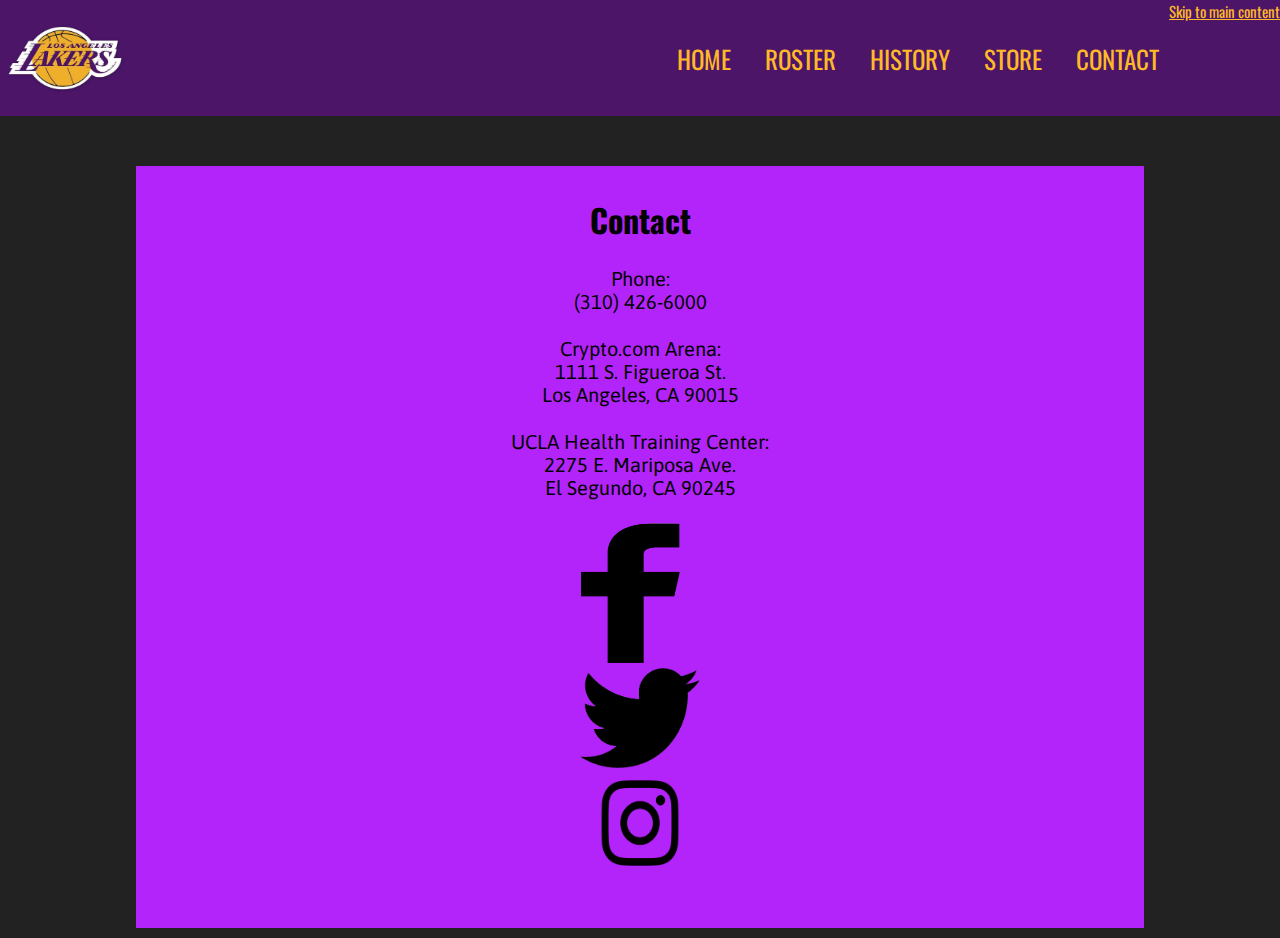
==== contact.html @ 61b30f31 "Add files via upload" ====
<!DOCTYPE html>
<html lang="en-US">
<meta charset="utf-8">
<meta name="viewport" content="width=device-width, initial-scale=1.0">

    <link rel="preconnect" href="https://fonts.googleapis.com">
    <link rel="preconnect" href="https://fonts.gstatic.com" crossorigin>
    <link href="https://fonts.googleapis.com/css2?family=Oswald&display=swap" rel="stylesheet">
    <link href="https://fonts.googleapis.com/css2?family=Asap:ital@1&display=swap" rel="stylesheet">     
    <link rel="stylesheet" href="css/home.css">
    <link rel="stylesheet" href="https://cdnjs.cloudflare.com/ajax/libs/font-awesome/4.7.0/css/font-awesome.min.css">

    <title>Los Angeles Lakers</title>

<body>

    <a href="https://www.youtube.com/watch?v=dQw4w9WgXcQ&ab_channel=RickAstley">
    <img id="homeimg" src="img/lakers.jpg" alt="Lakers logo">
    </a>

<header>

    <div class="skipnav"><a href="#maincontent">Skip to main content</a></div>
    
 
<nav id="navigation">
    <ul>
      <li><a href="index.html">Home</a></li>
      <li><a href="roster.html">Roster</a></li>
      <li><a href="history.html">History</a></li>
      <li><a href="store.html">Store</a></li>
      <li><a href="contact.html">Contact</a></li>
    </ul>
</nav>

<a href="javascript:void(0);" class="icon" onclick="myFunction()">
    <i class="fa fa-bars"></i>
    </a>
    <script src="js/domjs.js"></script>
    

</header>

<div class="homebox">
    <div class="contact" id="maincontent">
    <h1>Contact</h1>
    <br>
    <p>Phone:</p>
    <p>(310) 426-6000</p>
    <br>
    <p>Crypto.com Arena:</p>
    <p>1111 S. Figueroa St.</p>
    <p>Los Angeles, CA 90015</p>
    <br>
    <p>UCLA Health Training Center:</p>
    <p>2275 E. Mariposa Ave.</p>
    <p>El Segundo, CA 90245</p>
    <br>
        <div class="contactimg">
            <a href="https://www.facebook.com/losangeleslakers" target="_blank" rel="noopener noreferrer"> 
                <img id="facebook" src="img/contact/facebook.png" alt="Facebook">
            </a>
            <br>
            <a href="https://twitter.com/lakers" target="_blank" rel="noopener noreferrer">
                <img id="twitter" src="img/contact/twitter.png" alt="Twitter">
            </a>
            <br>
            <a href="https://www.instagram.com/lakers/" target="_blank" rel="noopener noreferrer">
                <img id="instagram" src="img/contact/instagram.png" alt="Instagram">
            </a>
        </div>
    </div>

</div>

</body>

</html>
---- css/home.css ----
*{
  margin: 0;
  padding: 0;
}

body { 
  background: #222;
  font-family: 'Oswald', sans-serif;
}

#homeimg {
  width: 130px;
  height: 116px;
  float: left;
  position: absolute;
}

header {
  background-color: rgb(76,21,104);
}

header::after {
  content: '';
  display: table;
  clear: both;
}

.skipnav a {
  float: right;
  color: rgb(253, 185, 39);
  font-size: 15px;
}

nav {
  float: right;
  display: flex;
  flex-direction: row;
}

nav ul {
  list-style: none;
}

nav li {
  display: inline-block;
  margin-right: 150px;
  margin-left: 120px;
  padding-top: 40px;
  margin-bottom: 40px;
  position: relative;
}

nav a {
  color: rgb(253, 185, 39);
  text-decoration: none;
  text-transform: uppercase;
  font-size: 25px;
}

nav a:hover{
  color:rgb(146, 146, 146)
}

nav a::before {
  content: '';
  display: block;
  height: 5px;
  background-color: rgb(189, 75, 255);
  position: absolute;
  top: 0;
  width: 0%;

  transition: all ease-in-out 300ms;
}

nav a:hover::before {
  width: 100%;
}

.homebox {
  background-color: rgb(179, 36, 250);
  margin: 50px 136px 10px;
  padding: 30px 75px 50px;
}

.homebox p {
  font-size: 20px;
  font-family: 'Asap', sans-serif;
}

.standingslider {
  margin-left: auto;
  margin-right: auto;
  max-width: 100%;
  position: relative;
}

.slider-button {
  border: none;
  display: inline;
  vertical-align: middle;
  overflow: hidden;
  text-decoration: none;
  color: rgb(0, 0, 0);
  background-color: transparent;
  text-align: center;
  cursor: pointer;
  white-space: nowrap;
  padding: 0px;
  position: absolute;
  top: 50%;
  transform: translate(0%, -50%);
  -ms-transform: translate(0%, -50%)
}

.mySlides {
  width: 100%;
  height:110px;
}

.slider-button:hover {
  color: rgb(104, 104, 104);
}

.display-left {
  left: 0%;
}

.display-right {
  right: 0%;
}

/*ROSTER FLIKEN*/

.rostericon {
  padding-top: 80px;
}

.roster {
  display: flex; 
  flex-direction: row;
}

.firstrow {
  margin-bottom: -70px;
  text-decoration: underline;
}




.rosteri {
  width: 190px;
  height: 143px;
  display: flex;
  flex-direction: column;
  margin-bottom: 10px;
  border-bottom: solid 6px rgb(76,21,104);
}

.playerinfo {
  display: flex;
  flex-direction: column;
  margin-top: 50px;
  padding-left: 40px;
}

.playerinfo ul {
  list-style: none;
}

.playerinfo li {
  font-size: 40px;
  padding-bottom: 100px;
  white-space: nowrap;
}

/*STORE FLIKEN*/

.clothes {
  height: 260px;
  width: 260px;
}

/*CONTACT FLIKEN*/

.contact {
  display: flex;
  align-items: center;
  flex-direction: column;
}

#facebook {
  width: 100px;
  height: 140px;
}

#twitter {
  width: 120px;
  height: 100px;
}

#instagram {
  width: 120px;
  height: 100px;
}

/*MEDIA QUERIES*/

@media screen and (max-width:700px) {

  body #homeimg { display: none; }
  
  nav li {
    display: flex;
    flex-direction: column;
    align-items: center;
    line-height: 0pt;
   }

   nav ul {
     margin-top: 0px;
     margin-bottom: 20px;
   }

   nav a::before {
    display: none;
   }
   
  header {
    height: 50px;
  }

  .icon {
    color: rgb(253, 185, 39);
    padding: 10px;
    height: 30px;
    width: 30px;
    position: absolute;
  }

  nav {
    display: none;
    overflow: hidden;
    background-color: rgba(76,21,104,255);
    position: relative;
    width: 100%;
  }

  #navigation a {
    display: none;
    color: rgb(253, 185, 39);
    padding-left: 30%;
    padding-right: 30%;
    text-decoration: none;
    font-size: 17px;
  

    display: flex;
    align-self: center;
  }


  #navigation a:hover {
    background-color: #ddd;
    color: black;
  }

  .active {
    background-color: #04AA6D;
    color: white;
  }
  
  .homebox {
    background-color: rgb(179, 36, 250);
    margin: 10px 10px 10px;
    padding: 10px 20px 10px;
  }
  
}

@media screen and (min-width:700px) and (max-width: 1810px) {

  header {
    height: 116px;
  }
  nav li {
    display: inline-block;
    margin-left: 20px;
    padding-top: 40px;
    margin-bottom: 40px;
  
    position: relative;
    margin-right: 10px;
  }
}

@media screen and (max-width:1600px) {
  .playerinfo li {
    font-size: 2em;
  }

  .rosteri {
    width: 172px;
    height: 129px;
  }
}

@media screen and (max-width:1400px) {
  .playerinfo li {
    font-size: 1.5em;
  }

  #roster {
    width: 160px;
    height: 118px;
  }
}

@media screen and (min-width:701px) and (max-width:850px) {
  .rosteri {
    margin-left: -50px; 
  }
  
  .playersa {
    display: none;
  }

}

@media screen and (max-width:1220px) {
  .playerinfo li {
    font-size: 15px;
  }

  .playerinfo {
    display: flex;
    margin-top: 10px;
    padding-left: 10px;
  }

  .rosteri {
    width: 140px;
    height: 105px;
  }

  .rostericon {
    margin-top: -80px;
  }
}
@media screen and (max-width:550px) { 
  .rosteri {
    display: none;
  }

  .playerinfo li {
    font-size: 12px;
    padding-bottom: 30px;
  }

  .firstrow {
    margin-bottom: -20px;
  }

}
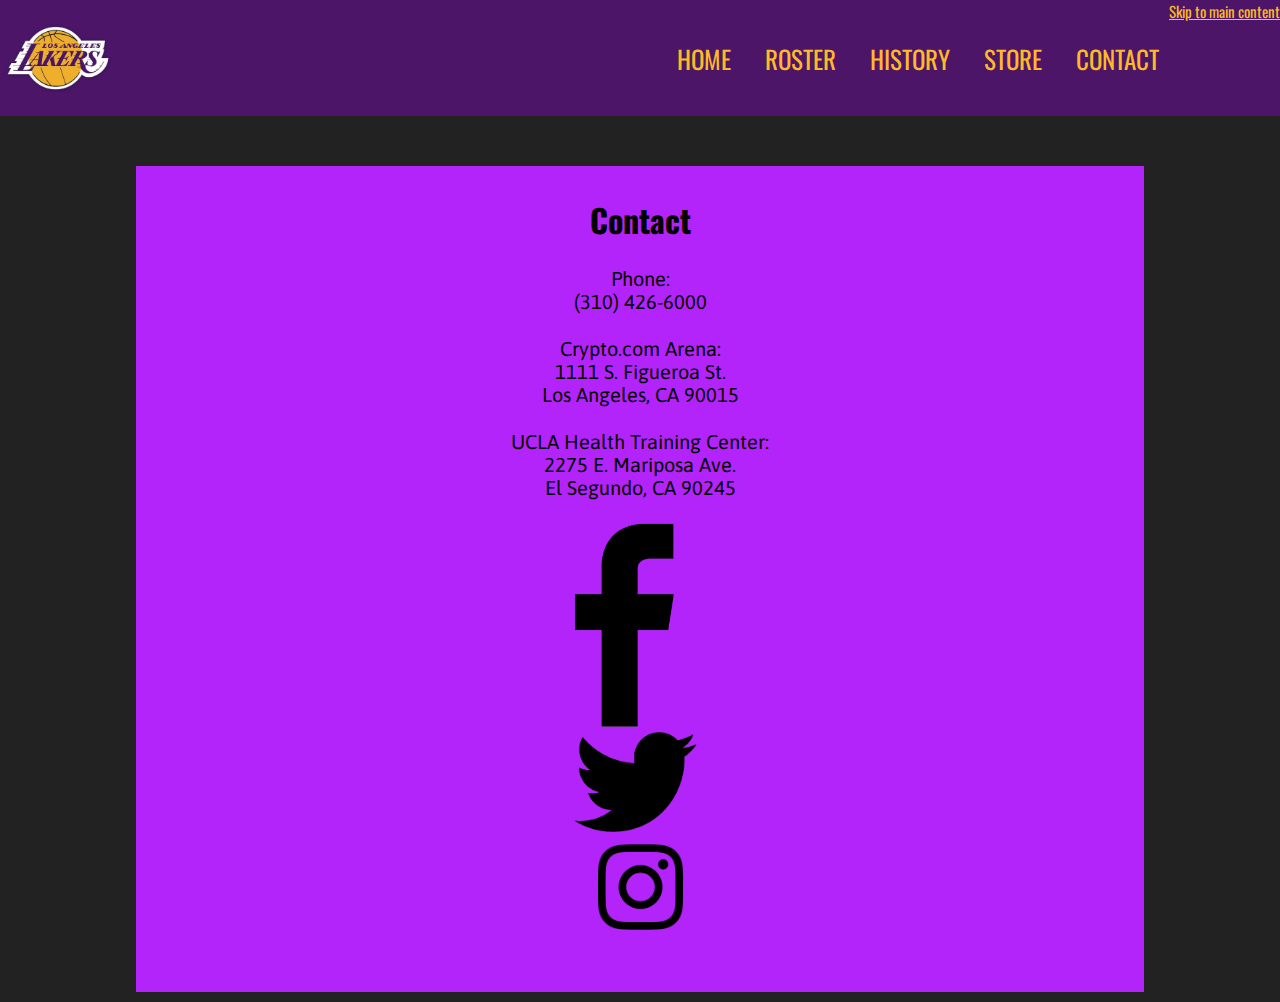
==== commit 1bba81c3: "Update contact.html" ====
--- a/contact.html
+++ b/contact.html
@@ -1,6 +1,7 @@
 <!DOCTYPE html>
 <html lang="en-US">
 <meta charset="utf-8">
+<meta name="description" content="This website has some essential information about the Los Angeles Lakers.">
 <meta name="viewport" content="width=device-width, initial-scale=1.0">
 
     <link rel="preconnect" href="https://fonts.googleapis.com">
@@ -11,6 +12,7 @@
     <link rel="stylesheet" href="https://cdnjs.cloudflare.com/ajax/libs/font-awesome/4.7.0/css/font-awesome.min.css">
 
     <title>Los Angeles Lakers</title>
+    <link rel="icon" type="image/x-icon" href="/img/favicon.ico">
 
 <body>
 
@@ -75,4 +77,4 @@
 
 </body>
 
-</html>+</html>
--- a/css/home.css
+++ b/css/home.css
@@ -9,7 +9,7 @@
 }
 
 #homeimg {
-  width: 130px;
+  width: 116px;
   height: 116px;
   float: left;
   position: absolute;
@@ -192,16 +192,16 @@
 
 #facebook {
   width: 100px;
-  height: 140px;
+  height: 204px;
 }
 
 #twitter {
-  width: 120px;
+  width: 123px;
   height: 100px;
 }
 
 #instagram {
-  width: 120px;
+  width: 133px;
   height: 100px;
 }
 
@@ -362,4 +362,4 @@
     margin-bottom: -20px;
   }
 
-}+}
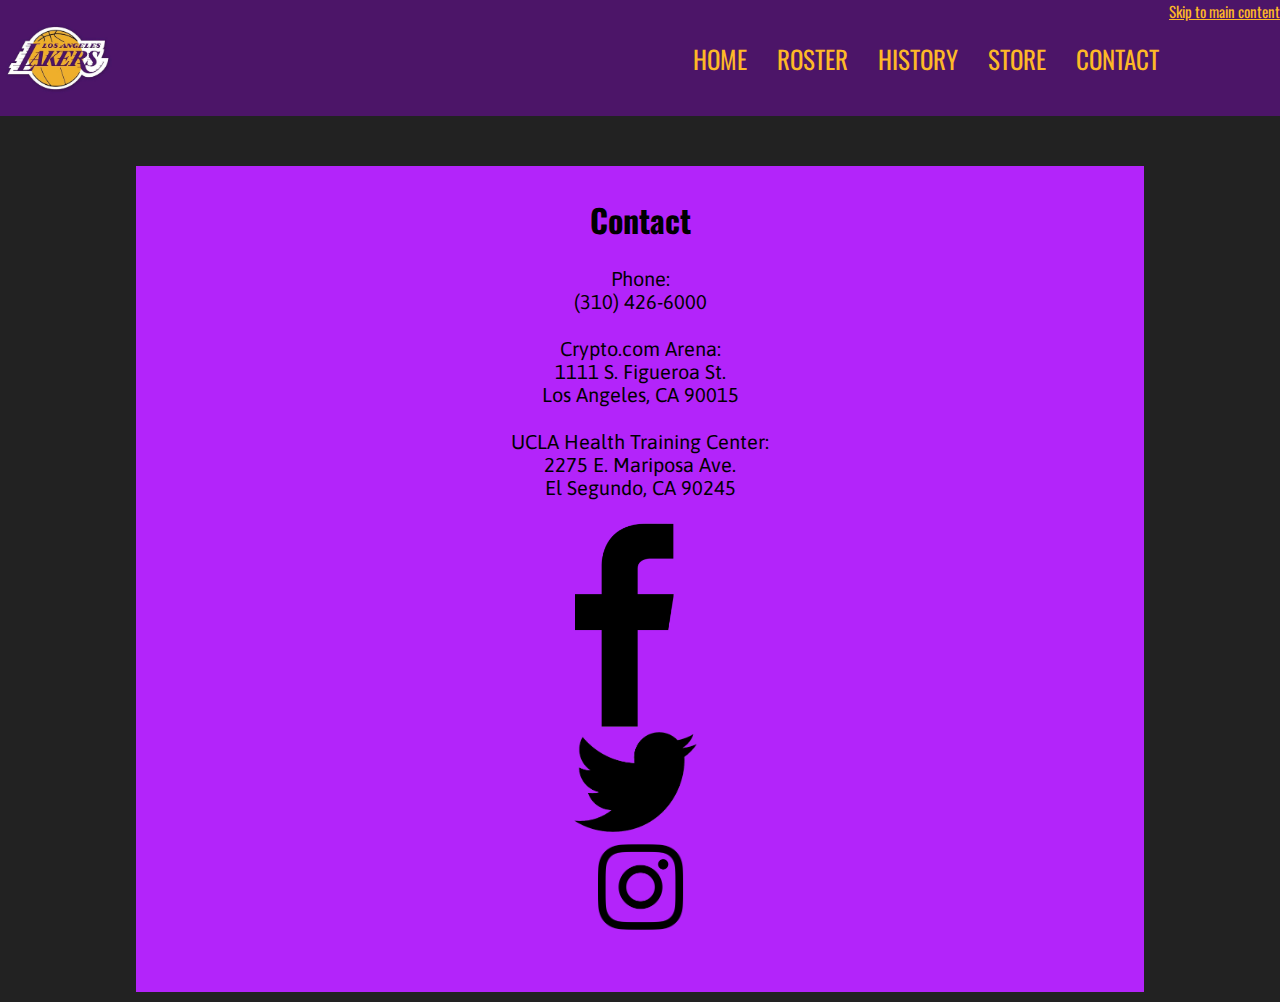
==== commit 8a4387b9: "Update contact.html" ====
--- a/contact.html
+++ b/contact.html
@@ -1,80 +1 @@
-<!DOCTYPE html>
-<html lang="en-US">
-<meta charset="utf-8">
-<meta name="description" content="This website has some essential information about the Los Angeles Lakers.">
-<meta name="viewport" content="width=device-width, initial-scale=1.0">
-
-    <link rel="preconnect" href="https://fonts.googleapis.com">
-    <link rel="preconnect" href="https://fonts.gstatic.com" crossorigin>
-    <link href="https://fonts.googleapis.com/css2?family=Oswald&display=swap" rel="stylesheet">
-    <link href="https://fonts.googleapis.com/css2?family=Asap:ital@1&display=swap" rel="stylesheet">     
-    <link rel="stylesheet" href="css/home.css">
-    <link rel="stylesheet" href="https://cdnjs.cloudflare.com/ajax/libs/font-awesome/4.7.0/css/font-awesome.min.css">
-
-    <title>Los Angeles Lakers</title>
-    <link rel="icon" type="image/x-icon" href="/img/favicon.ico">
-
-<body>
-
-    <a href="https://www.youtube.com/watch?v=dQw4w9WgXcQ&ab_channel=RickAstley">
-    <img id="homeimg" src="img/lakers.jpg" alt="Lakers logo">
-    </a>
-
-<header>
-
-    <div class="skipnav"><a href="#maincontent">Skip to main content</a></div>
-    
- 
-<nav id="navigation">
-    <ul>
-      <li><a href="index.html">Home</a></li>
-      <li><a href="roster.html">Roster</a></li>
-      <li><a href="history.html">History</a></li>
-      <li><a href="store.html">Store</a></li>
-      <li><a href="contact.html">Contact</a></li>
-    </ul>
-</nav>
-
-<a href="javascript:void(0);" class="icon" onclick="myFunction()">
-    <i class="fa fa-bars"></i>
-    </a>
-    <script src="js/domjs.js"></script>
-    
-
-</header>
-
-<div class="homebox">
-    <div class="contact" id="maincontent">
-    <h1>Contact</h1>
-    <br>
-    <p>Phone:</p>
-    <p>(310) 426-6000</p>
-    <br>
-    <p>Crypto.com Arena:</p>
-    <p>1111 S. Figueroa St.</p>
-    <p>Los Angeles, CA 90015</p>
-    <br>
-    <p>UCLA Health Training Center:</p>
-    <p>2275 E. Mariposa Ave.</p>
-    <p>El Segundo, CA 90245</p>
-    <br>
-        <div class="contactimg">
-            <a href="https://www.facebook.com/losangeleslakers" target="_blank" rel="noopener noreferrer"> 
-                <img id="facebook" src="img/contact/facebook.png" alt="Facebook">
-            </a>
-            <br>
-            <a href="https://twitter.com/lakers" target="_blank" rel="noopener noreferrer">
-                <img id="twitter" src="img/contact/twitter.png" alt="Twitter">
-            </a>
-            <br>
-            <a href="https://www.instagram.com/lakers/" target="_blank" rel="noopener noreferrer">
-                <img id="instagram" src="img/contact/instagram.png" alt="Instagram">
-            </a>
-        </div>
-    </div>
-
-</div>
-
-</body>
-
-</html>
+<!DOCTYPE html><html lang="en-US"><meta charset="utf-8"><meta name="description" content="This website has some essential information about the Los Angeles Lakers."><meta name="viewport" content="width=device-width, initial-scale=1.0"> <link rel="preconnect" href="https://fonts.googleapis.com"> <link rel="preconnect" href="https://fonts.gstatic.com" crossorigin> <link href="https://fonts.googleapis.com/css2?family=Oswald&display=swap" rel="stylesheet"> <link href="https://fonts.googleapis.com/css2?family=Asap:ital@1&display=swap" rel="stylesheet"> <link rel="stylesheet" href="css/home.css"> <link rel="stylesheet" href="https://cdnjs.cloudflare.com/ajax/libs/font-awesome/4.7.0/css/font-awesome.min.css"> <title>Los Angeles Lakers</title> <link rel="icon" type="image/x-icon" href="/img/favicon.ico"><body> <a href="https://www.youtube.com/watch?v=dQw4w9WgXcQ&ab_channel=RickAstley"> <img id="homeimg" src="img/lakers.jpg" alt="Lakers logo"> </a><header> <div class="skipnav"><a href="#maincontent">Skip to main content</a></div><nav id="navigation"> <ul> <li><a href="index.html">Home</a></li><li><a href="roster.html">Roster</a></li><li><a href="history.html">History</a></li><li><a href="store.html">Store</a></li><li><a href="contact.html">Contact</a></li></ul></nav><a href="javascript:void(0);" class="icon" onclick="myFunction()"> <i class="fa fa-bars"></i> </a> <script src="js/domjs.js"></script> </header><div class="homebox"> <div class="contact" id="maincontent"> <h1>Contact</h1> <br><p>Phone:</p><p>(310) 426-6000</p><br><p>Crypto.com Arena:</p><p>1111 S. Figueroa St.</p><p>Los Angeles, CA 90015</p><br><p>UCLA Health Training Center:</p><p>2275 E. Mariposa Ave.</p><p>El Segundo, CA 90245</p><br><div class="contactimg"> <a href="https://www.facebook.com/losangeleslakers" target="_blank" rel="noopener noreferrer"> <img id="facebook" src="img/contact/facebook.png" alt="Facebook"> </a> <br><a href="https://twitter.com/lakers" target="_blank" rel="noopener noreferrer"> <img id="twitter" src="img/contact/twitter.png" alt="Twitter"> </a> <br><a href="https://www.instagram.com/lakers/" target="_blank" rel="noopener noreferrer"> <img id="instagram" src="img/contact/instagram.png" alt="Instagram"> </a> </div></div></div></body></html>
--- a/css/home.css
+++ b/css/home.css
@@ -1,365 +1 @@
-*{
-  margin: 0;
-  padding: 0;
-}
-
-body { 
-  background: #222;
-  font-family: 'Oswald', sans-serif;
-}
-
-#homeimg {
-  width: 116px;
-  height: 116px;
-  float: left;
-  position: absolute;
-}
-
-header {
-  background-color: rgb(76,21,104);
-}
-
-header::after {
-  content: '';
-  display: table;
-  clear: both;
-}
-
-.skipnav a {
-  float: right;
-  color: rgb(253, 185, 39);
-  font-size: 15px;
-}
-
-nav {
-  float: right;
-  display: flex;
-  flex-direction: row;
-}
-
-nav ul {
-  list-style: none;
-}
-
-nav li {
-  display: inline-block;
-  margin-right: 150px;
-  margin-left: 120px;
-  padding-top: 40px;
-  margin-bottom: 40px;
-  position: relative;
-}
-
-nav a {
-  color: rgb(253, 185, 39);
-  text-decoration: none;
-  text-transform: uppercase;
-  font-size: 25px;
-}
-
-nav a:hover{
-  color:rgb(146, 146, 146)
-}
-
-nav a::before {
-  content: '';
-  display: block;
-  height: 5px;
-  background-color: rgb(189, 75, 255);
-  position: absolute;
-  top: 0;
-  width: 0%;
-
-  transition: all ease-in-out 300ms;
-}
-
-nav a:hover::before {
-  width: 100%;
-}
-
-.homebox {
-  background-color: rgb(179, 36, 250);
-  margin: 50px 136px 10px;
-  padding: 30px 75px 50px;
-}
-
-.homebox p {
-  font-size: 20px;
-  font-family: 'Asap', sans-serif;
-}
-
-.standingslider {
-  margin-left: auto;
-  margin-right: auto;
-  max-width: 100%;
-  position: relative;
-}
-
-.slider-button {
-  border: none;
-  display: inline;
-  vertical-align: middle;
-  overflow: hidden;
-  text-decoration: none;
-  color: rgb(0, 0, 0);
-  background-color: transparent;
-  text-align: center;
-  cursor: pointer;
-  white-space: nowrap;
-  padding: 0px;
-  position: absolute;
-  top: 50%;
-  transform: translate(0%, -50%);
-  -ms-transform: translate(0%, -50%)
-}
-
-.mySlides {
-  width: 100%;
-  height:110px;
-}
-
-.slider-button:hover {
-  color: rgb(104, 104, 104);
-}
-
-.display-left {
-  left: 0%;
-}
-
-.display-right {
-  right: 0%;
-}
-
-/*ROSTER FLIKEN*/
-
-.rostericon {
-  padding-top: 80px;
-}
-
-.roster {
-  display: flex; 
-  flex-direction: row;
-}
-
-.firstrow {
-  margin-bottom: -70px;
-  text-decoration: underline;
-}
-
-
-
-
-.rosteri {
-  width: 190px;
-  height: 143px;
-  display: flex;
-  flex-direction: column;
-  margin-bottom: 10px;
-  border-bottom: solid 6px rgb(76,21,104);
-}
-
-.playerinfo {
-  display: flex;
-  flex-direction: column;
-  margin-top: 50px;
-  padding-left: 40px;
-}
-
-.playerinfo ul {
-  list-style: none;
-}
-
-.playerinfo li {
-  font-size: 40px;
-  padding-bottom: 100px;
-  white-space: nowrap;
-}
-
-/*STORE FLIKEN*/
-
-.clothes {
-  height: 260px;
-  width: 260px;
-}
-
-/*CONTACT FLIKEN*/
-
-.contact {
-  display: flex;
-  align-items: center;
-  flex-direction: column;
-}
-
-#facebook {
-  width: 100px;
-  height: 204px;
-}
-
-#twitter {
-  width: 123px;
-  height: 100px;
-}
-
-#instagram {
-  width: 133px;
-  height: 100px;
-}
-
-/*MEDIA QUERIES*/
-
-@media screen and (max-width:700px) {
-
-  body #homeimg { display: none; }
-  
-  nav li {
-    display: flex;
-    flex-direction: column;
-    align-items: center;
-    line-height: 0pt;
-   }
-
-   nav ul {
-     margin-top: 0px;
-     margin-bottom: 20px;
-   }
-
-   nav a::before {
-    display: none;
-   }
-   
-  header {
-    height: 50px;
-  }
-
-  .icon {
-    color: rgb(253, 185, 39);
-    padding: 10px;
-    height: 30px;
-    width: 30px;
-    position: absolute;
-  }
-
-  nav {
-    display: none;
-    overflow: hidden;
-    background-color: rgba(76,21,104,255);
-    position: relative;
-    width: 100%;
-  }
-
-  #navigation a {
-    display: none;
-    color: rgb(253, 185, 39);
-    padding-left: 30%;
-    padding-right: 30%;
-    text-decoration: none;
-    font-size: 17px;
-  
-
-    display: flex;
-    align-self: center;
-  }
-
-
-  #navigation a:hover {
-    background-color: #ddd;
-    color: black;
-  }
-
-  .active {
-    background-color: #04AA6D;
-    color: white;
-  }
-  
-  .homebox {
-    background-color: rgb(179, 36, 250);
-    margin: 10px 10px 10px;
-    padding: 10px 20px 10px;
-  }
-  
-}
-
-@media screen and (min-width:700px) and (max-width: 1810px) {
-
-  header {
-    height: 116px;
-  }
-  nav li {
-    display: inline-block;
-    margin-left: 20px;
-    padding-top: 40px;
-    margin-bottom: 40px;
-  
-    position: relative;
-    margin-right: 10px;
-  }
-}
-
-@media screen and (max-width:1600px) {
-  .playerinfo li {
-    font-size: 2em;
-  }
-
-  .rosteri {
-    width: 172px;
-    height: 129px;
-  }
-}
-
-@media screen and (max-width:1400px) {
-  .playerinfo li {
-    font-size: 1.5em;
-  }
-
-  #roster {
-    width: 160px;
-    height: 118px;
-  }
-}
-
-@media screen and (min-width:701px) and (max-width:850px) {
-  .rosteri {
-    margin-left: -50px; 
-  }
-  
-  .playersa {
-    display: none;
-  }
-
-}
-
-@media screen and (max-width:1220px) {
-  .playerinfo li {
-    font-size: 15px;
-  }
-
-  .playerinfo {
-    display: flex;
-    margin-top: 10px;
-    padding-left: 10px;
-  }
-
-  .rosteri {
-    width: 140px;
-    height: 105px;
-  }
-
-  .rostericon {
-    margin-top: -80px;
-  }
-}
-@media screen and (max-width:550px) { 
-  .rosteri {
-    display: none;
-  }
-
-  .playerinfo li {
-    font-size: 12px;
-    padding-bottom: 30px;
-  }
-
-  .firstrow {
-    margin-bottom: -20px;
-  }
-
-}
+*{margin: 0; padding: 0;}body{background: #222; font-family: 'Oswald', sans-serif;}#homeimg{width: 116px; height: 116px; float: left; position: absolute;}header{background-color: rgb(76,21,104);}header::after{content: ''; display: table; clear: both;}.skipnav a{float: right; color: rgb(253, 185, 39); font-size: 15px;}nav{float: right; display: flex; flex-direction: row;}nav ul{list-style: none;}nav li{display: inline-block; margin-right: 150px; margin-left: 120px; padding-top: 40px; margin-bottom: 40px; position: relative;}nav a{color: rgb(253, 185, 39); text-decoration: none; text-transform: uppercase; font-size: 25px;}nav a:hover{color:rgb(146, 146, 146)}nav a::before{content: ''; display: block; height: 5px; background-color: rgb(189, 75, 255); position: absolute; top: 0; width: 0%; transition: all ease-in-out 300ms;}nav a:hover::before{width: 100%;}.homebox{background-color: rgb(179, 36, 250); margin: 50px 136px 10px; padding: 30px 75px 50px;}.homebox p{font-size: 20px; font-family: 'Asap', sans-serif;}.standingslider{margin-left: auto; margin-right: auto; max-width: 100%; position: relative;}.slider-button{border: none; display: inline; vertical-align: middle; overflow: hidden; text-decoration: none; color: rgb(0, 0, 0); background-color: transparent; text-align: center; cursor: pointer; white-space: nowrap; padding: 0px; position: absolute; top: 50%; transform: translate(0%, -50%); -ms-transform: translate(0%, -50%)}.mySlides{width: 100%; height:110px;}.slider-button:hover{color: rgb(104, 104, 104);}.display-left{left: 0%;}.display-right{right: 0%;}/*ROSTER FLIKEN*/.rostericon{padding-top: 80px;}.roster{display: flex; flex-direction: row;}.firstrow{margin-bottom: -70px; text-decoration: underline;}.rosteri{width: 190px; height: 143px; display: flex; flex-direction: column; margin-bottom: 10px; border-bottom: solid 6px rgb(76,21,104);}.playerinfo{display: flex; flex-direction: column; margin-top: 50px; padding-left: 40px;}.playerinfo ul{list-style: none;}.playerinfo li{font-size: 40px; padding-bottom: 100px; white-space: nowrap;}/*STORE FLIKEN*/.clothes{height: 260px; width: 260px;}/*CONTACT FLIKEN*/.contact{display: flex; align-items: center; flex-direction: column;}#facebook{width: 100px; height: 204px;}#twitter{width: 123px; height: 100px;}#instagram{width: 133px; height: 100px;}/*MEDIA QUERIES*/@media screen and (max-width:700px){body #homeimg{display: none;}nav li{display: flex; flex-direction: column; align-items: center; line-height: 0pt;}nav ul{margin-top: 0px; margin-bottom: 20px;}nav a::before{display: none;}header{height: 50px;}.icon{color: rgb(253, 185, 39); padding: 10px; height: 30px; width: 30px; position: absolute;}nav{display: none; overflow: hidden; background-color: rgba(76,21,104,255); position: relative; width: 100%;}#navigation a{display: none; color: rgb(253, 185, 39); padding-left: 30%; padding-right: 30%; text-decoration: none; font-size: 17px; display: flex; align-self: center;}#navigation a:hover{background-color: #ddd; color: black;}.active{background-color: #04AA6D; color: white;}.homebox{background-color: rgb(179, 36, 250); margin: 10px 10px 10px; padding: 10px 20px 10px;}}@media screen and (min-width:700px) and (max-width: 1810px){header{height: 116px;}nav li{display: inline-block; margin-left: 20px; padding-top: 40px; margin-bottom: 40px; position: relative; margin-right: 10px;}}@media screen and (max-width:1600px){.playerinfo li{font-size: 2em;}.rosteri{width: 172px; height: 129px;}}@media screen and (max-width:1400px){.playerinfo li{font-size: 1.5em;}#roster{width: 160px; height: 118px;}}@media screen and (min-width:701px) and (max-width:850px){.rosteri{margin-left: -50px;}.playersa{display: none;}}@media screen and (max-width:1220px){.playerinfo li{font-size: 15px;}.playerinfo{display: flex; margin-top: 10px; padding-left: 10px;}.rosteri{width: 140px; height: 105px;}.rostericon{margin-top: -80px;}}@media screen and (max-width:550px){.rosteri{display: none;}.playerinfo li{font-size: 12px; padding-bottom: 30px;}.firstrow{margin-bottom: -20px;}}
